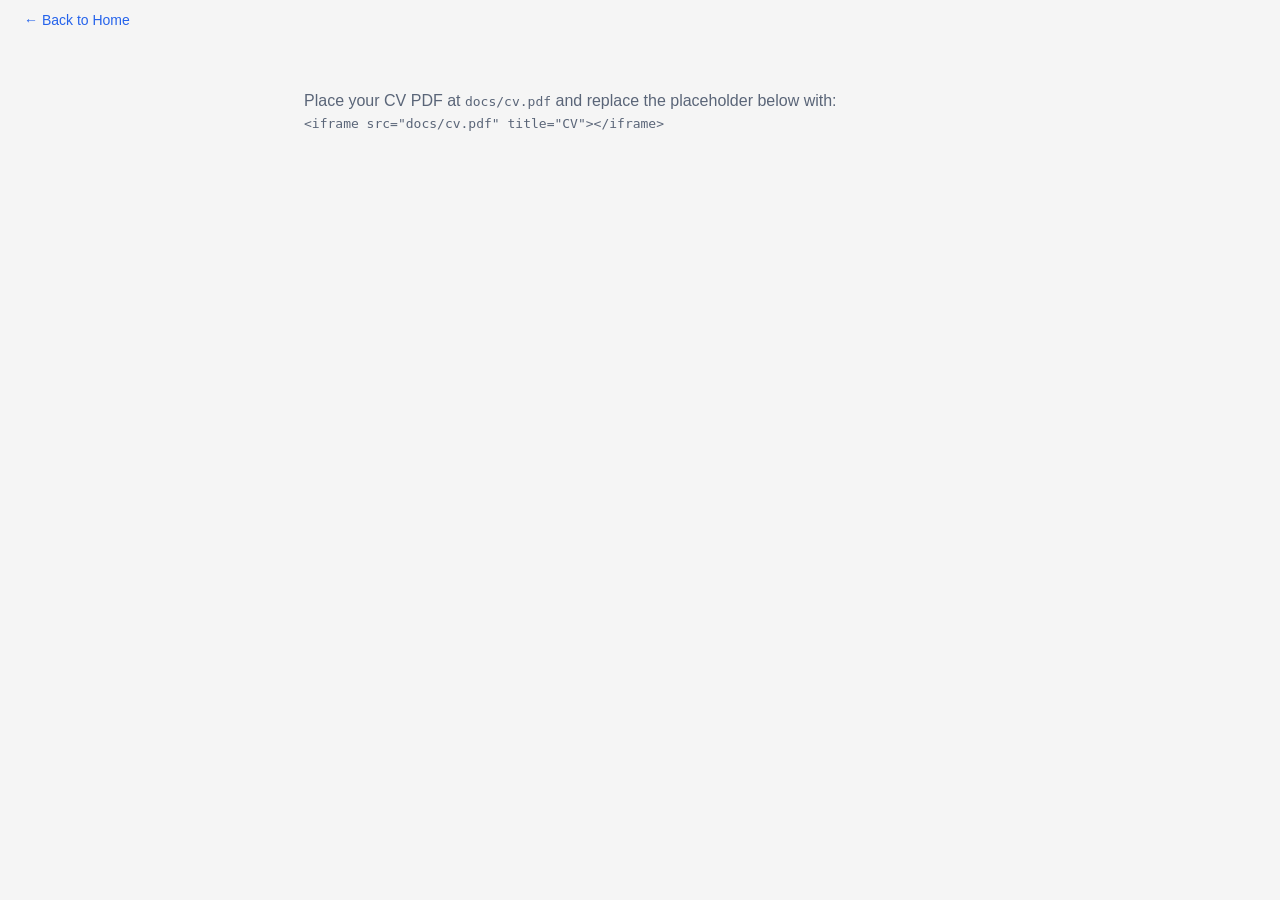
==== resume.html @ 8b5ba361 "init" ====
<!DOCTYPE html>
<html lang="en">
<head>
  <meta charset="UTF-8">
  <meta name="viewport" content="width=device-width, initial-scale=1.0">
  <title>Resume</title>
  <style>
    * { margin: 0; padding: 0; box-sizing: border-box; }
    body { font-family: -apple-system, BlinkMacSystemFont, 'Segoe UI', sans-serif; background: #f5f5f5; }
    .back { display: inline-block; padding: 12px 24px; font-size: 14px; font-weight: 500; color: #2563eb; text-decoration: none; }
    .back:hover { text-decoration: underline; }
    .placeholder { padding: 48px 24px; max-width: 720px; margin: 0 auto; color: #5a6578; line-height: 1.6; }
    iframe { display: block; width: 100%; height: 90vh; border: none; background: #fff; }
  </style>
</head>
<body>
  <a href="index.html" class="back">&larr; Back to Home</a>
  <div class="placeholder">
    <p>Place your CV PDF at <code>docs/cv.pdf</code> and replace the placeholder below with:</p>
    <pre>&lt;iframe src="docs/cv.pdf" title="CV"&gt;&lt;/iframe&gt;</pre>
  </div>
</body>
</html>
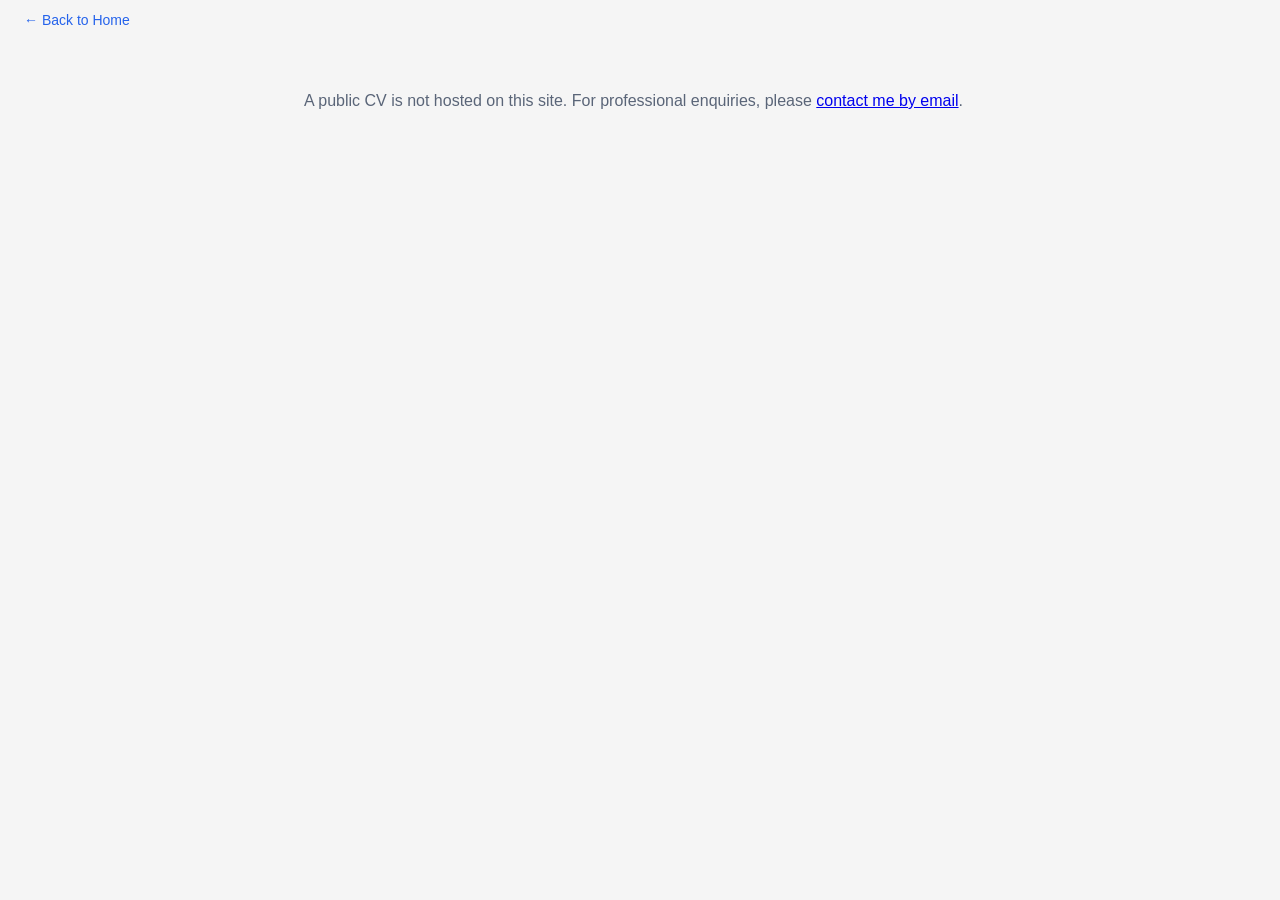
==== commit e3b51444: "feat: update graduation and AI4S award" ====
--- a/resume.html
+++ b/resume.html
@@ -3,7 +3,7 @@
 <head>
   <meta charset="UTF-8">
   <meta name="viewport" content="width=device-width, initial-scale=1.0">
-  <title>Resume</title>
+  <title>CV — Matao Ye</title>
   <style>
     * { margin: 0; padding: 0; box-sizing: border-box; }
     body { font-family: -apple-system, BlinkMacSystemFont, 'Segoe UI', sans-serif; background: #f5f5f5; }
@@ -16,8 +16,7 @@
 <body>
   <a href="index.html" class="back">&larr; Back to Home</a>
   <div class="placeholder">
-    <p>Place your CV PDF at <code>docs/cv.pdf</code> and replace the placeholder below with:</p>
-    <pre>&lt;iframe src="docs/cv.pdf" title="CV"&gt;&lt;/iframe&gt;</pre>
+    <p>A public CV is not hosted on this site. For professional enquiries, please <a href="mailto:moto4ye@gmail.com">contact me by email</a>.</p>
   </div>
 </body>
 </html>
